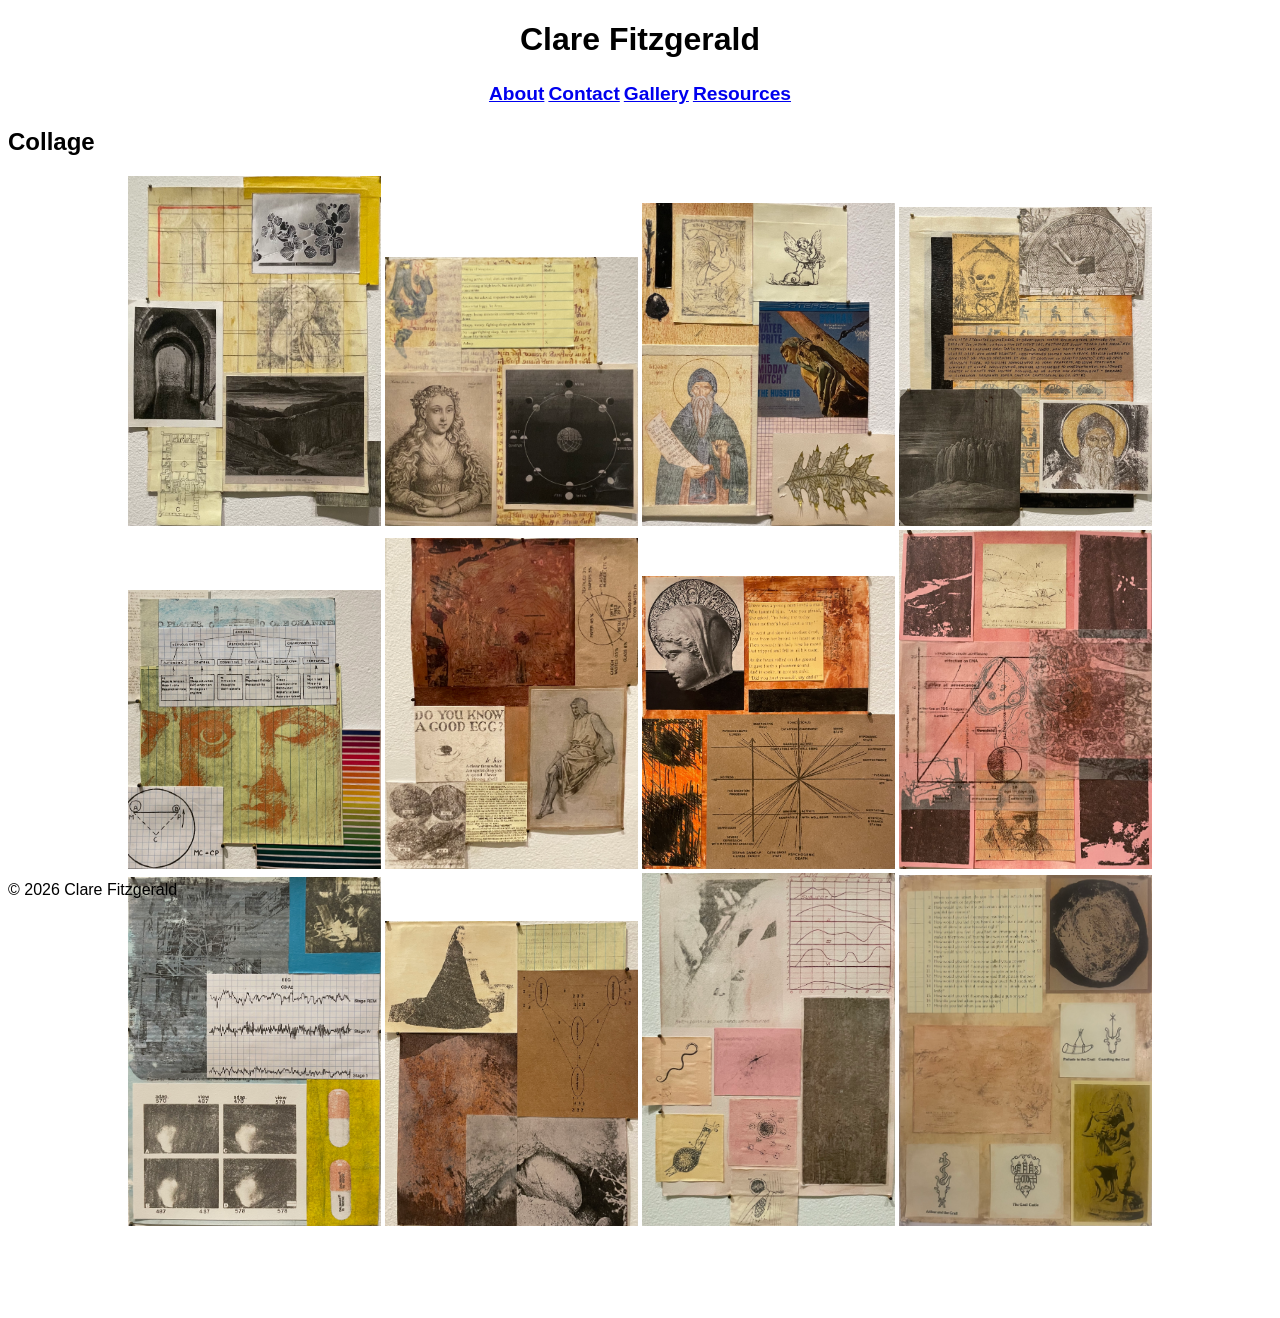
==== collage.html @ 26b6cbf2 "Add files via upload" ====
<!DOCTYPE html>
<html lang="en">
    <head>
        <meta charset="UTF-8" />
        <title>Title</title>
        <link rel="stylesheet" href="styles.css" />
    </head>
    <body>
    
        <h1 class="header">Clare Fitzgerald</h1>
        <table class="table-style">
        <tr>
        <th><a href="index.html">About</a></th>
        <th><a href="contact.html">Contact</a></th>
        <th><a href="artworks.html">Gallery</a></th>
        <th><a href="resources.html">Resources</a></th>    </tr></table>
        <h2>Collage</h2>
        <main>
            <div class="row">
            <div class="column">
             <img src="IMG_1264%202.jpeg" alt="traditional collage">
             <img src="IMG_1265%202.jpeg" alt="traditional collage">
             <img src="IMG_1266%202.jpeg" alt="traditional collage">
             <img src="IMG_1269%202.jpeg" alt="traditional collage">    
             </div>
            <div class="column"> 
             <img src="IMG_1272%202.jpeg" alt="traditional collage">
             <img src="IMG_1274%202.jpeg" alt="traditional collage">
             <img src="IMG_1277%202.jpeg" alt="traditional collage">
             <img src="IMG_1279%202.jpeg" alt="traditional collage">   
             </div>
            <div class="column">
             <img src="IMG_1280%202.jpeg" alt="traditional collage">
             <img src="IMG_1281%202.jpeg" alt="traditional collage">
             <img src="IMG_1284%202.jpeg" alt="traditional collage">   
             <img src="IMG_1669%202.jpeg" alt="traditional collage">    
            </div>    
            </div>    
        </main>
        <footer class="footer">&copy; 2026 Clare Fitzgerald</footer>
        </body>
</html>
---- styles.css ----
body {
                font-family: Arial, Helvetica, sans-serif;
                padding-bottom: 80px;
            }
            .header {
                text-align: center;
            }
            .table-style { 
                margin-left: auto;
                margin-right: auto;
                font-size: larger
            }
            
            .footer {
                position: fixed; bottom: 1px;
            }
            img {
                max-width: 20%; 
            }
            .column {
                text-align: center;
            }
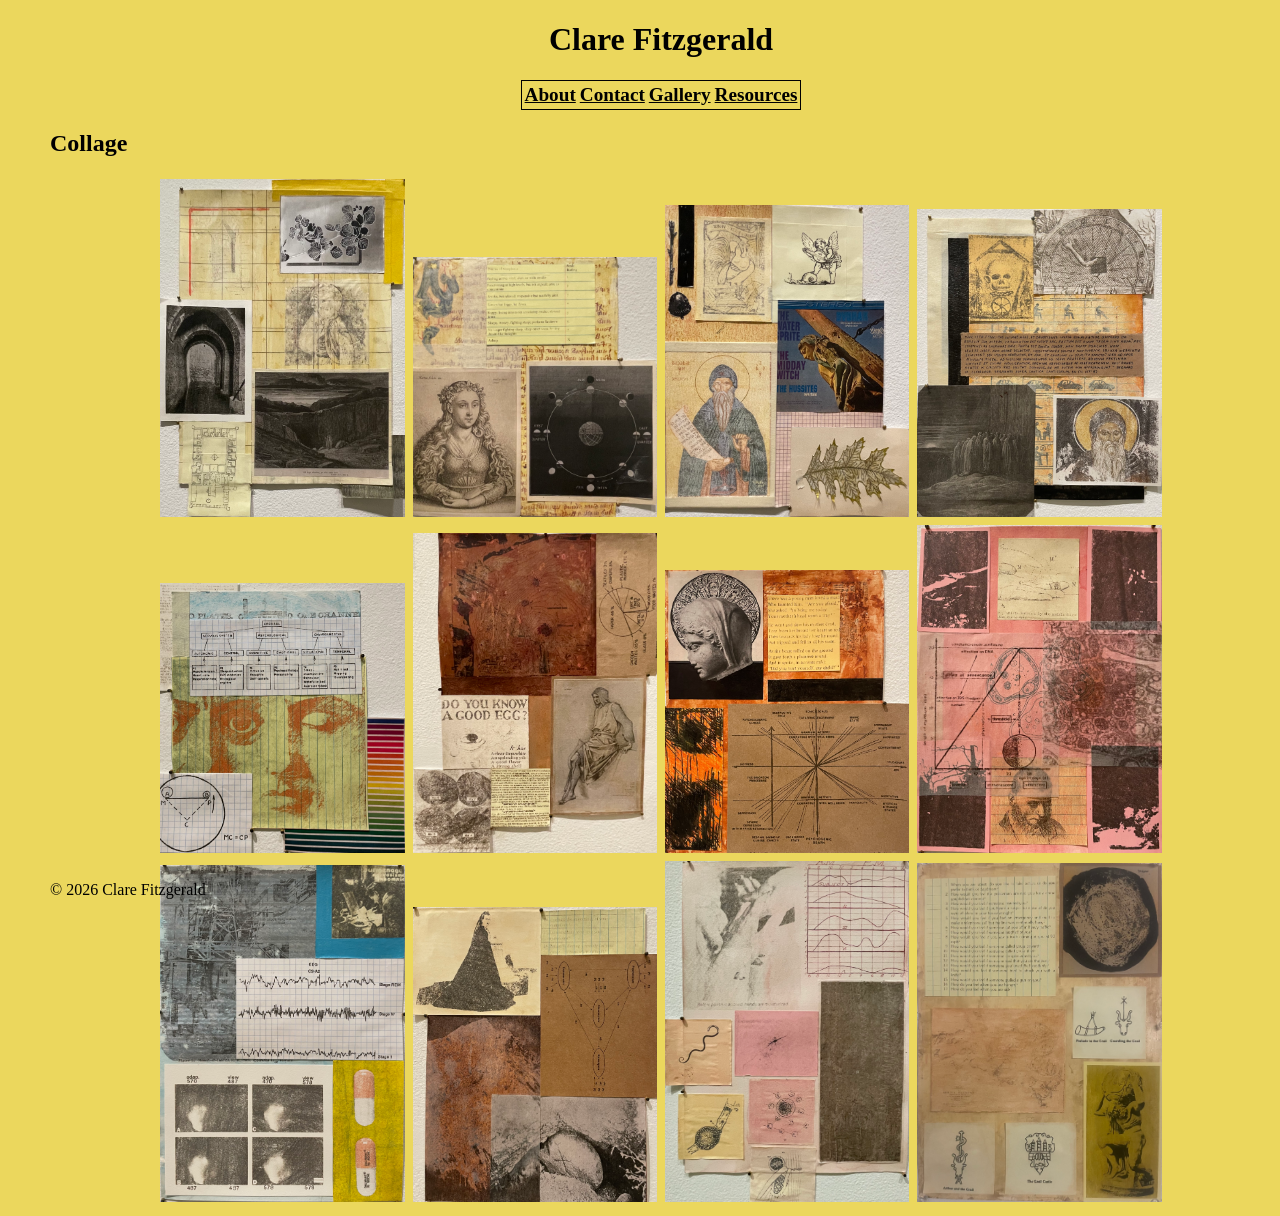
==== commit c881c1cf: "Add files via upload" ====
--- a/collage.html
+++ b/collage.html
@@ -18,22 +18,22 @@
         <main>
             <div class="row">
             <div class="column">
-             <img src="IMG_1264%202.jpeg" alt="traditional collage">
-             <img src="IMG_1265%202.jpeg" alt="traditional collage">
-             <img src="IMG_1266%202.jpeg" alt="traditional collage">
-             <img src="IMG_1269%202.jpeg" alt="traditional collage">    
+             <a href="IMG_1264%202.jpeg" target="_blank"><img src="IMG_1264%202.jpeg" alt="traditional collage"></a>
+             <a href="IMG_1265%202.jpeg" target="_blank"><img src="IMG_1265%202.jpeg" alt="traditional collage"></a>
+             <a href="IMG_1266%202.jpeg" target="_blank"><img src="IMG_1266%202.jpeg" alt="traditional collage"></a>
+             <a href="IMG_1269%202.jpeg" target="_blank"><img src="IMG_1269%202.jpeg" alt="traditional collage"></a>    
              </div>
             <div class="column"> 
-             <img src="IMG_1272%202.jpeg" alt="traditional collage">
-             <img src="IMG_1274%202.jpeg" alt="traditional collage">
-             <img src="IMG_1277%202.jpeg" alt="traditional collage">
-             <img src="IMG_1279%202.jpeg" alt="traditional collage">   
+             <a href="IMG_1272%202.jpeg" target="_blank"><img src="IMG_1272%202.jpeg" alt="traditional collage"></a>
+             <a href="IMG_1274%202.jpeg" target="_blank"><img src="IMG_1274%202.jpeg" alt="traditional collage"></a>
+             <a href="IMG_1277%202.jpeg" target="_blank"><img src="IMG_1277%202.jpeg" alt="traditional collage"></a>
+             <a href="IMG_1279%202.jpeg" target="_blank"><img src="IMG_1279%202.jpeg" alt="traditional collage"></a>   
              </div>
             <div class="column">
-             <img src="IMG_1280%202.jpeg" alt="traditional collage">
-             <img src="IMG_1281%202.jpeg" alt="traditional collage">
-             <img src="IMG_1284%202.jpeg" alt="traditional collage">   
-             <img src="IMG_1669%202.jpeg" alt="traditional collage">    
+             <a href="IMG_1280%202.jpeg" target="_blank"><img src="IMG_1280%202.jpeg" alt="traditional collage"></a>
+             <a href="IMG_1281%202.jpeg" target="_blank"><img src="IMG_1281%202.jpeg" alt="traditional collage"></a>
+             <a href="IMG_1284%202.jpeg" target="_blank"><img src="IMG_1284%202.jpeg" alt="traditional collage"></a>   
+             <a href="IMG_1669%202.jpeg" target="_blank"><img src="IMG_1669%202.jpeg" alt="traditional collage"></a>    
             </div>    
             </div>    
         </main>
--- a/styles.css
+++ b/styles.css
@@ -1,23 +1,44 @@
             body {
-                font-family: Arial, Helvetica, sans-serif;
-                padding-bottom: 80px;
+                font-family: 'Georgia';
+                background-color: #ebd75d;
+                margin-left: 50px;
             }
+                
             .header {
                 text-align: center;
             }
+            table {border: 1px solid;}
             .table-style { 
                 margin-left: auto;
                 margin-right: auto;
                 font-size: larger
             }
-            
+            a {
+            color: black;
+            }
+            a:hover {
+            opacity: 0.5;
+            }
             .footer {
                 position: fixed; bottom: 1px;
             }
-            img {
+            img { opacity: 1.0;
                 max-width: 20%; 
+                margin: 2px
+            }
+            img:hover {
+            opacity: 0.5;}
+            p {
+            font-size: large;
+            }
+            ol {
+            font-size: large
+            }
+            ul {
+            font-size: large;
             }
             .column {
                 text-align: center;
             }
-       +           
+
